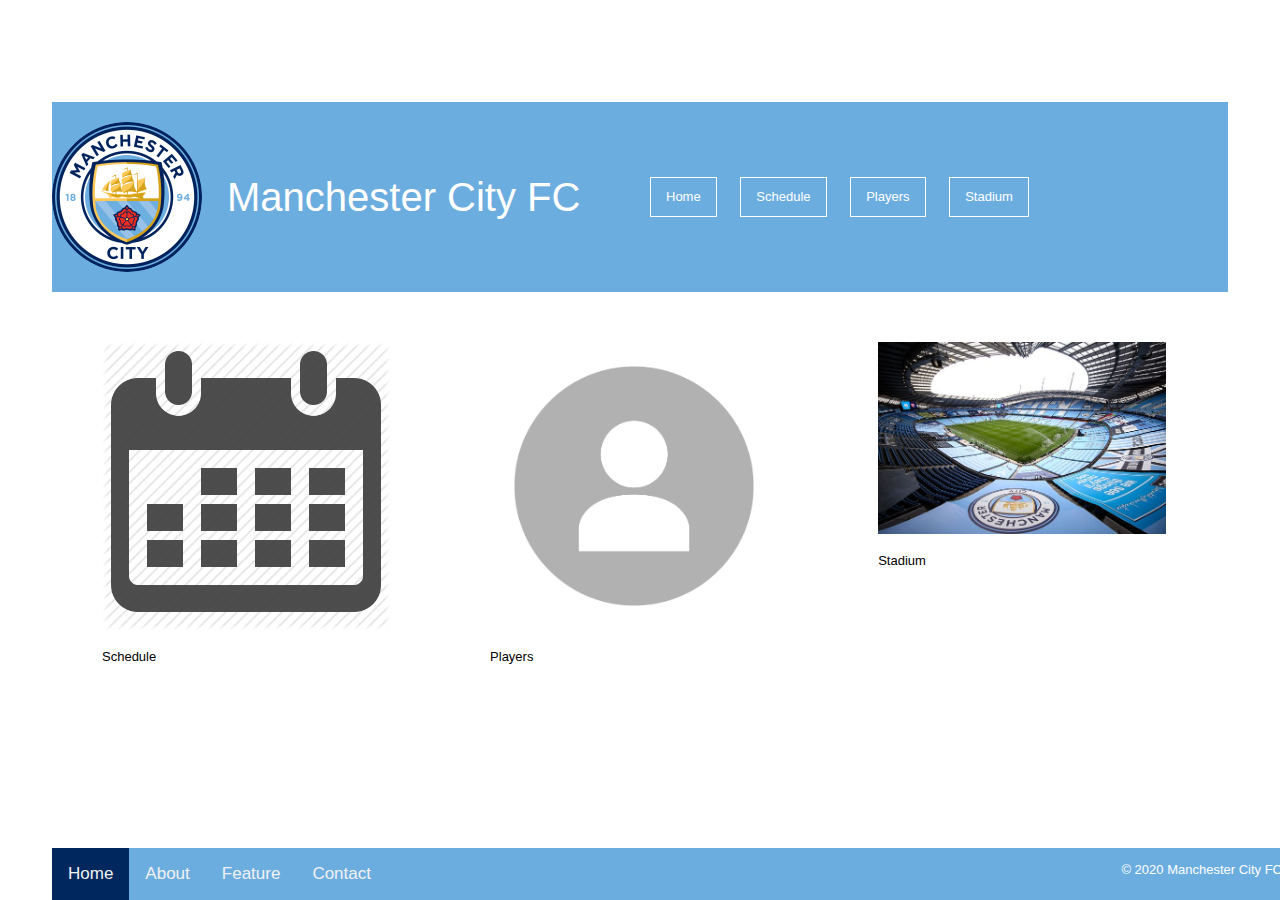
==== index.html @ 50947449 "adding project" ====
<!doctype html>
<html lang="en">
<head>
	<meta charset="UTF-8">
	<meta name="viewport" content="width=device-width, initial-scale=1, shrink-to-fit=no">

	<!-- Bootstrap CSS -->
    <link rel="stylesheet" href="https://cdn.jsdelivr.net/npm/bootstrap@4.5.3/dist/css/bootstrap.min.css" integrity="sha384-TX8t27EcRE3e/ihU7zmQxVncDAy5uIKz4rEkgIXeMed4M0jlfIDPvg6uqKI2xXr2" crossorigin="anonymous">

	<title>Manchester City FC</title>
	<link rel="stylesheet" href="assets/stylesheets/normalize.css">
	<link rel="stylesheet" href="assets/stylesheets/main.css">
	<link rel="shortcut icon" href="img/favicon.ico" type="image/x-icon">
</head>

<body>
	
	
  <!-- Content here -->
	
	<header class="header clearfix">
		<!-- My profile picture -->
	<div class="wrap clearfix">
			<figure class="logo-wrap">
				<img class="logo" src="img/Manchester_City_FC_badge.png" alt="MNFC logo">	
			</figure>
			<!-- My information-->
			<div class="header-text">
			<h1 class="header-title">Manchester City FC</h1>
			</div>
			<!-- Nav bar -->
			<nav class="main-nav">
				<ul>
					<li><a href="index.html">Home</a></li>
					<li><a href="schedule.html">Schedule</a></li>
					<li><a href="players.html">Players</a></li>
					<li><a href="stadium2.html">Stadium</a></li>
				</ul>
			</nav>

		</div>
	</header>
				

	
	 <div class="row">
	  <div class="column">
		<a href="schedule.html"><img src="img/imageSchedule.png" alt="Snow" style="width:100%"></a>
		  <p>Schedule</p>
	  </div>
	  <div class="column">
		<a href="players.html"><img src="img/profilePic.png" alt="Forest" style="width:100%"></a>
		  <p>Players</p>
	  </div>
	  <div class="column">
		<a href="stadium2.html"><img src="img/ethihadStadium.jpg" alt="Mountains" style="width:100%"></a>
		  <p>Stadium</p>
	  </div>
	</div>
		
		
		
		
<!-- Footer -->
	<div class="navbar">
 		<a href="index.html" class="active">Home</a>
		<a href="about/index.html">About</a>
		<a href="feature/index.html">Feature</a>
		<a href="contact/index.html">Contact</a>
		<p class="copyright">&copy; 2020 Manchester City FC</p>
	</div>
	
	
<!-- End of Footer -->
		
	
</body>
	
</html>
---- assets/stylesheets/main.css ----
@charset "UTF-8";
/* CSS Document */


/*--header and navigation*/
html {
    -ms-text-size-adjust: 100%;
    -webkit-text-size-adjust: 100%;
    box-sizing: border-box;
}
*, *:before, *:after {
    box-sizing: inherit;
}
body {
	font-family: 'Arial', sans-serif;
	font-size: 100%;
	font-weight: 400;
	padding: 0;
	margin: 0;
}
	
.clearfix:after {
	content: "";
	display: table;
	clear: both;
}

img {
	max-width: 100%;
	height: auto;
}

.screen-reader-text{
	position: absolute;
	top: -9999px;
	left: -9999px;
}

.header{
	color: #fff;
	background-color: #6caddf;
	margin-top: 50px;
	padding: 20px 0px;
}

.header .wrap {
	display: flex;
	flex-flow: row nowrap;
	align-items: center;
	max-width: 1200px;
	margin: 0 auto;
}
	
.header .logo-wrap{
	width: 150px;
	height: 150px;
	margin: 0;
	padding: 0;
	overflow: hidden;
	
}

.header .logo{
	object-fit: cover;
	width: 100%;
	height: 100%;
	border-radius: 50%;
}

.header-text{
	width: calc(50% - 150px);
	padding-left: 25px;
}

.header-title{
	font-size: 2.5rem;
	font-weight: 400;
	margin: 0;
}

.main-nav{
	width: calc(50% - 100px);
}

.social{
	width: 100px;
}

.main-nav ul{
	margin: 0;
	padding: 0;
}

.main-nav li{
	position: relative;
	list-style-type: none;
	display: inline-block;
	margin: 0 10px;
	
}

.main-nav a{
	display: block;
	padding: 10px 15px;
	color: #fff;
	text-decoration: none;
	border: 1px solid #fff;
	background-color: transparent;
	transition: all 300ms ease;
}

.main-nav a:hover,
.main-nav a:active {
	background-color: #fff;
	color: #808080;
}

.main-nav .sub-menu {
	display: none;
	position: absolute;
	height: 100%;
	top: 100%;
	left: 0;
	z-index: 3;
}

.main-nav .sub-menu li {
	display: block;
	width: 100%;
	background-color: #808080;
	margin: 0;
}

.main-nav .sub-menu a {
	display: block;
	width: 100%;
	text-align: left;
	white-space: nowrap;
}

.main-nav li:hover > .sub-menu {
	display: block;
	
}

.social .linkedin svg {
	width: 35px;
	height: 35px;
	fill: #fff;
	display: block;
}

.main-portfolio {
	margin: 0;
	padding: 0;
	width: 470px;
	height: 400px;
}

.main-portfolio .column-sm {
	display: flex;
	flex-flow: row nowrap;
	align-items: center;
	max-width: 1200px;
	margin: 0 auto;
	
}

.main-content {
	padding: 0 0 125px;
}

/*--columns */

/* Three image containers (use 25% for four, and 50% for two, etc) */
.column {
  float: left;
  width: 33%;
  padding: 50px;
}

/* Clear floats after image containers */
.row::after {
  content: "";
  clear: both;
  display: table;
}
/*--schedule Beginning--*/
ul {list-style-type: none;}
body {font-family: Verdana, sans-serif;}

/* Month header */
.month {
  padding: 50px 25px;
  width: 50%;
  background: #6caddf;
  text-align: center;
}

/* Month list */
.month ul {
  margin: 0;
  padding: 0;
}

.month ul li {
  color: white;
  font-size: 20px;
  text-transform: uppercase;
  letter-spacing: 3px;
}

/* Previous button inside month header */
.month .prev {
  float: left;
  padding-top: 10px;
}

/* Next button */
.month .next {
  float: right;
  padding-top: 10px;
}

/* Weekdays (Mon-Sun) */
.weekdays {
  margin: 0;
  padding: 10px 0;
	width: 50%;
  background-color:#ddd;
}

.weekdays li {
  display: inline-block;
  width: 13.6%;
  color: #666;
  text-align: center;
}

/* Days (1-31) */
.days {
  padding: 30px 0;
  background: #eee;
  margin: 0;
  width: 50%;
}

.days li {
  list-style-type: none;
  display: inline-block;
  width: 13.6%;
  text-align: center;
  margin-bottom: 5px;
  font-size:12px;
  color: #777;
}

/* Highlight the "current" day */
.days li .active {
  padding: 5px;
  background: #6caddf;
  color: white !important
}



/*--schedule end--*/

/*--stadium date picker--*/
[type="date"] {
  background:#fff url(https://cdn1.iconfinder.com/data/icons/cc_mono_icon_set/blacks/16x16/calendar_2.png)  97% 50% no-repeat ;
}
[type="date"]::-webkit-inner-spin-button {
  display: none;
}
[type="date"]::-webkit-calendar-picker-indicator {
  opacity: 0;
}

/* custom styles */
body {
  padding: 4em;
  background: #fff;
  font: 13px/1.4 Geneva, 'Lucida Sans', 'Lucida Grande', 'Lucida Sans Unicode', Verdana, sans-serif;
}
label {
  display: block;
}
input {
  border: 1px solid #c4c4c4;
  border-radius: 5px;
  background-color: #fff;
  padding: 3px 5px;
  box-shadow: inset 0 3px 6px rgba(0,0,0,0.1);
  width: 190px;
}
/*--end stadium--*/


/*--Footer Beginning--*/
.navbar {
  background-color: #6caddf;
  overflow: hidden;
  position: fixed;
  bottom: 0;
  width: 100%;
}

/* Style the links inside the navigation bar */
.navbar a {
  float: left;
  display: block;
  color: #f2f2f2;
  text-align: center;
  padding: 14px 16px;
  text-decoration: none;
  font-size: 17px;
}

/* Change the color of links on hover */
.navbar a:hover {
  background-color: #00285e;
  color: #6caddf;
}

/* Add a color to the active/current link */
.navbar a.active {
  background-color: #00285e;
  color: 6caddf;
}
.copyright {
	text-align: right;
	color: white;
	padding-right: 50px;
}

/*--Footer Ending--*/
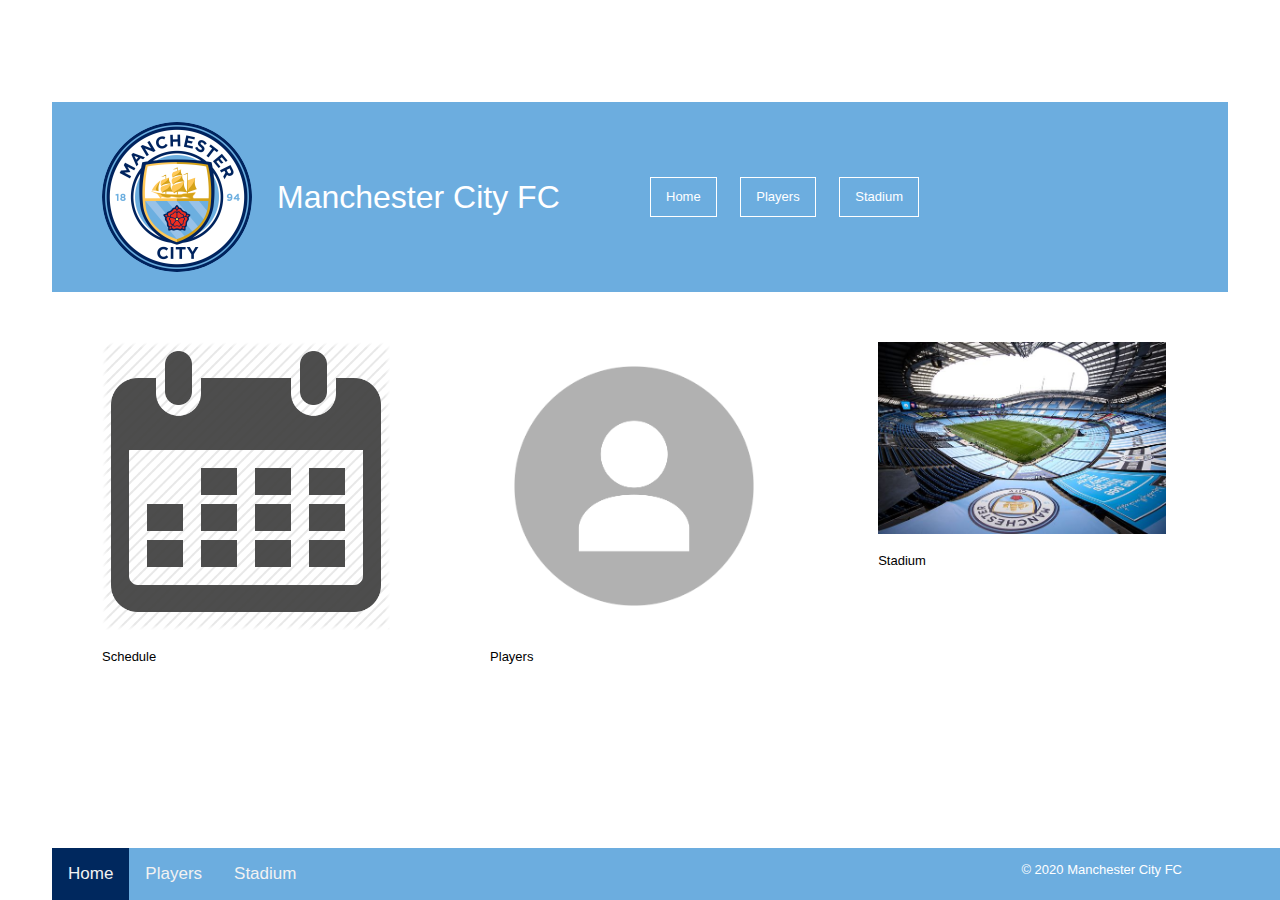
==== commit e8541029: "updated" ====
--- a/index.html
+++ b/index.html
@@ -1,79 +1,86 @@
-<!doctype html>
+<!DOCTYPE html>
 <html lang="en">
-<head>
-	<meta charset="UTF-8">
-	<meta name="viewport" content="width=device-width, initial-scale=1, shrink-to-fit=no">
+  <head>
+    <meta charset="UTF-8" />
+    <meta
+      name="viewport"
+      content="width=device-width, initial-scale=1, shrink-to-fit=no"
+    />
 
-	<!-- Bootstrap CSS -->
-    <link rel="stylesheet" href="https://cdn.jsdelivr.net/npm/bootstrap@4.5.3/dist/css/bootstrap.min.css" integrity="sha384-TX8t27EcRE3e/ihU7zmQxVncDAy5uIKz4rEkgIXeMed4M0jlfIDPvg6uqKI2xXr2" crossorigin="anonymous">
+    <!-- Bootstrap CSS -->
+    <link
+      rel="stylesheet"
+      href="https://cdn.jsdelivr.net/npm/bootstrap@4.5.3/dist/css/bootstrap.min.css"
+      integrity="sha384-TX8t27EcRE3e/ihU7zmQxVncDAy5uIKz4rEkgIXeMed4M0jlfIDPvg6uqKI2xXr2"
+      crossorigin="anonymous"
+    />
 
-	<title>Manchester City FC</title>
-	<link rel="stylesheet" href="assets/stylesheets/normalize.css">
-	<link rel="stylesheet" href="assets/stylesheets/main.css">
-	<link rel="shortcut icon" href="img/favicon.ico" type="image/x-icon">
-</head>
+    <title>Manchester City FC</title>
+    <link rel="stylesheet" href="assets/stylesheets/normalize.css" />
+    <link rel="stylesheet" href="assets/stylesheets/main.css" />
+    <link rel="shortcut icon" href="img/favicon.ico" type="image/x-icon" />
+  </head>
 
-<body>
-	
-	
-  <!-- Content here -->
-	
-	<header class="header clearfix">
-		<!-- My profile picture -->
-	<div class="wrap clearfix">
-			<figure class="logo-wrap">
-				<img class="logo" src="img/Manchester_City_FC_badge.png" alt="MNFC logo">	
-			</figure>
-			<!-- My information-->
-			<div class="header-text">
-			<h1 class="header-title">Manchester City FC</h1>
-			</div>
-			<!-- Nav bar -->
-			<nav class="main-nav">
-				<ul>
-					<li><a href="index.html">Home</a></li>
-					<li><a href="schedule.html">Schedule</a></li>
-					<li><a href="players.html">Players</a></li>
-					<li><a href="stadium2.html">Stadium</a></li>
-				</ul>
-			</nav>
+  <body>
+    <!-- Content here -->
 
-		</div>
-	</header>
-				
+    <header class="header">
+      <!-- My profile picture -->
+      <div class="wrap">
+        <figure class="logo-wrap">
+          <img
+            class="logo"
+            src="img/Manchester_City_FC_badge.png"
+            alt="MNFC logo"
+          />
+        </figure>
+        <!-- My information-->
+        <div class="header-text">
+          <h1 class="header-title">Manchester City FC</h1>
+        </div>
+        <!-- Nav bar -->
+        <nav class="main-nav">
+          <ul>
+            <li><a href="index.html">Home</a></li>
+            <li><a href="players.html">Players</a></li>
+            <li><a href="stadium2.html">Stadium</a></li>
+          </ul>
+        </nav>
+      </div>
+    </header>
 
-	
-	 <div class="row">
-	  <div class="column">
-		<a href="schedule.html"><img src="img/imageSchedule.png" alt="Snow" style="width:100%"></a>
-		  <p>Schedule</p>
-	  </div>
-	  <div class="column">
-		<a href="players.html"><img src="img/profilePic.png" alt="Forest" style="width:100%"></a>
-		  <p>Players</p>
-	  </div>
-	  <div class="column">
-		<a href="stadium2.html"><img src="img/ethihadStadium.jpg" alt="Mountains" style="width:100%"></a>
-		  <p>Stadium</p>
-	  </div>
-	</div>
-		
-		
-		
-		
-<!-- Footer -->
-	<div class="navbar">
- 		<a href="index.html" class="active">Home</a>
-		<a href="about/index.html">About</a>
-		<a href="feature/index.html">Feature</a>
-		<a href="contact/index.html">Contact</a>
-		<p class="copyright">&copy; 2020 Manchester City FC</p>
-	</div>
-	
-	
-<!-- End of Footer -->
-		
-	
-</body>
-	
+    <div class="row">
+      <div class="column">
+        <a href="schedule.html"
+          ><img src="img/imageSchedule.png" alt="Snow" style="width: 100%"
+        /></a>
+        <p>Schedule</p>
+      </div>
+      <div class="column">
+        <a href="players.html"
+          ><img src="img/profilePic.png" alt="Forest" style="width: 100%"
+        /></a>
+        <p>Players</p>
+      </div>
+      <div class="column">
+        <a href="stadium2.html"
+          ><img
+            src="img/ethihadStadium.jpg"
+            alt="Mountains"
+            style="width: 100%"
+        /></a>
+        <p>Stadium</p>
+      </div>
+    </div>
+
+    <!-- Footer -->
+    <div class="navbar">
+      <a href="index.html" class="active">Home</a>
+      <a href="about/index.html">Players</a>
+      <a href="feature/index.html">Stadium</a>
+      <p class="copyright">&copy; 2020 Manchester City FC</p>
+    </div>
+
+    <!-- End of Footer -->
+  </body>
 </html>
--- a/assets/stylesheets/main.css
+++ b/assets/stylesheets/main.css
@@ -1,173 +1,159 @@
 @charset "UTF-8";
 /* CSS Document */
 
-
 /*--header and navigation*/
 html {
-    -ms-text-size-adjust: 100%;
-    -webkit-text-size-adjust: 100%;
-    box-sizing: border-box;
-}
-*, *:before, *:after {
-    box-sizing: inherit;
+  -ms-text-size-adjust: 100%;
+  -webkit-text-size-adjust: 100%;
+  box-sizing: border-box;
+}
+*,
+*:before,
+*:after {
+  box-sizing: inherit;
 }
 body {
-	font-family: 'Arial', sans-serif;
-	font-size: 100%;
-	font-weight: 400;
-	padding: 0;
-	margin: 0;
-}
-	
-.clearfix:after {
-	content: "";
-	display: table;
-	clear: both;
+  font-family: "Arial", sans-serif;
+  font-size: 100%;
+  font-weight: 300;
+  padding: 0;
+  margin: 0;
 }
 
 img {
-	max-width: 100%;
-	height: auto;
-}
-
-.screen-reader-text{
-	position: absolute;
-	top: -9999px;
-	left: -9999px;
-}
-
-.header{
-	color: #fff;
-	background-color: #6caddf;
-	margin-top: 50px;
-	padding: 20px 0px;
+  max-width: 100%;
+  height: auto;
+}
+
+.header {
+  color: #fff;
+  background-color: #6caddf;
+  margin-top: 50px;
+  padding: 20px 0px;
 }
 
 .header .wrap {
-	display: flex;
-	flex-flow: row nowrap;
-	align-items: center;
-	max-width: 1200px;
-	margin: 0 auto;
-}
-	
-.header .logo-wrap{
-	width: 150px;
-	height: 150px;
-	margin: 0;
-	padding: 0;
-	overflow: hidden;
-	
-}
-
-.header .logo{
-	object-fit: cover;
-	width: 100%;
-	height: 100%;
-	border-radius: 50%;
-}
-
-.header-text{
-	width: calc(50% - 150px);
-	padding-left: 25px;
-}
-
-.header-title{
-	font-size: 2.5rem;
-	font-weight: 400;
-	margin: 0;
-}
-
-.main-nav{
-	width: calc(50% - 100px);
-}
-
-.social{
-	width: 100px;
-}
-
-.main-nav ul{
-	margin: 0;
-	padding: 0;
-}
-
-.main-nav li{
-	position: relative;
-	list-style-type: none;
-	display: inline-block;
-	margin: 0 10px;
-	
-}
-
-.main-nav a{
-	display: block;
-	padding: 10px 15px;
-	color: #fff;
-	text-decoration: none;
-	border: 1px solid #fff;
-	background-color: transparent;
-	transition: all 300ms ease;
+  display: flex;
+  flex-flow: row nowrap;
+  align-items: center;
+  max-width: 1200px;
+  margin: 0 50px;
+}
+
+.header .logo-wrap {
+  width: 150px;
+  height: 150px;
+  margin: 0;
+  padding: 0;
+  overflow: hidden;
+}
+
+.header .logo {
+  object-fit: cover;
+  width: 100%;
+  height: 100%;
+  border-radius: 50%;
+}
+
+.header-text {
+  width: calc(50% - 150px);
+  padding-left: 25px;
+}
+
+.header-title {
+  font-size: 2rem;
+  text-transform: capitalize;
+  font-weight: 200;
+  margin: 0;
+}
+
+.main-nav {
+  width: calc(50% - 100px);
+}
+
+.social {
+  width: 100px;
+}
+
+.main-nav ul {
+  margin: 0;
+  padding: 0;
+}
+
+.main-nav li {
+  position: relative;
+  list-style-type: none;
+  display: inline-block;
+  margin: 0 10px;
+}
+
+.main-nav a {
+  display: block;
+  padding: 10px 15px;
+  color: #fff;
+  text-decoration: none;
+  border: 1px solid #fff;
+  background-color: transparent;
+  transition: all 300ms ease;
 }
 
 .main-nav a:hover,
 .main-nav a:active {
-	background-color: #fff;
-	color: #808080;
+  background-color: #fff;
+  color: #808080;
 }
 
 .main-nav .sub-menu {
-	display: none;
-	position: absolute;
-	height: 100%;
-	top: 100%;
-	left: 0;
-	z-index: 3;
+  display: none;
+  position: absolute;
+  height: 100%;
+  top: 100%;
+  left: 0;
+  z-index: 3;
 }
 
 .main-nav .sub-menu li {
-	display: block;
-	width: 100%;
-	background-color: #808080;
-	margin: 0;
+  display: block;
+  width: 100%;
+  background-color: #808080;
+  margin: 0;
 }
 
 .main-nav .sub-menu a {
-	display: block;
-	width: 100%;
-	text-align: left;
-	white-space: nowrap;
+  display: block;
+  width: 100%;
+  text-align: left;
+  white-space: nowrap;
 }
 
 .main-nav li:hover > .sub-menu {
-	display: block;
-	
+  display: block;
 }
 
 .social .linkedin svg {
-	width: 35px;
-	height: 35px;
-	fill: #fff;
-	display: block;
+  width: 35px;
+  height: 35px;
+  fill: #fff;
+  display: block;
 }
 
 .main-portfolio {
-	margin: 0;
-	padding: 0;
-	width: 470px;
-	height: 400px;
+  margin: 0;
+  padding: 0;
+  width: 470px;
+  height: 400px;
 }
 
 .main-portfolio .column-sm {
-	display: flex;
-	flex-flow: row nowrap;
-	align-items: center;
-	max-width: 1200px;
-	margin: 0 auto;
-	
+  display: flex;
+  flex-flow: row nowrap;
+  align-items: center;
+  max-width: 1200px;
+  margin: 0 auto;
 }
 
 .main-content {
-	padding: 0 0 125px;
+  padding: 0 0 125px;
 }
 
 /*--columns */
@@ -185,90 +171,12 @@
   clear: both;
   display: table;
 }
-/*--schedule Beginning--*/
-ul {list-style-type: none;}
-body {font-family: Verdana, sans-serif;}
-
-/* Month header */
-.month {
-  padding: 50px 25px;
-  width: 50%;
-  background: #6caddf;
-  text-align: center;
-}
-
-/* Month list */
-.month ul {
-  margin: 0;
-  padding: 0;
-}
-
-.month ul li {
-  color: white;
-  font-size: 20px;
-  text-transform: uppercase;
-  letter-spacing: 3px;
-}
-
-/* Previous button inside month header */
-.month .prev {
-  float: left;
-  padding-top: 10px;
-}
-
-/* Next button */
-.month .next {
-  float: right;
-  padding-top: 10px;
-}
-
-/* Weekdays (Mon-Sun) */
-.weekdays {
-  margin: 0;
-  padding: 10px 0;
-	width: 50%;
-  background-color:#ddd;
-}
-
-.weekdays li {
-  display: inline-block;
-  width: 13.6%;
-  color: #666;
-  text-align: center;
-}
-
-/* Days (1-31) */
-.days {
-  padding: 30px 0;
-  background: #eee;
-  margin: 0;
-  width: 50%;
-}
-
-.days li {
-  list-style-type: none;
-  display: inline-block;
-  width: 13.6%;
-  text-align: center;
-  margin-bottom: 5px;
-  font-size:12px;
-  color: #777;
-}
-
-/* Highlight the "current" day */
-.days li .active {
-  padding: 5px;
-  background: #6caddf;
-  color: white !important
-}
-
-
-
-/*--schedule end--*/
 
 /*--stadium date picker--*/
 [type="date"] {
-  background:#fff url(https://cdn1.iconfinder.com/data/icons/cc_mono_icon_set/blacks/16x16/calendar_2.png)  97% 50% no-repeat ;
+  background: #fff
+    url(https://cdn1.iconfinder.com/data/icons/cc_mono_icon_set/blacks/16x16/calendar_2.png)
+    97% 50% no-repeat;
 }
 [type="date"]::-webkit-inner-spin-button {
   display: none;
@@ -281,7 +189,8 @@
 body {
   padding: 4em;
   background: #fff;
-  font: 13px/1.4 Geneva, 'Lucida Sans', 'Lucida Grande', 'Lucida Sans Unicode', Verdana, sans-serif;
+  font: 13px/1.4 Geneva, "Lucida Sans", "Lucida Grande", "Lucida Sans Unicode",
+    Verdana, sans-serif;
 }
 label {
   display: block;
@@ -291,11 +200,10 @@
   border-radius: 5px;
   background-color: #fff;
   padding: 3px 5px;
-  box-shadow: inset 0 3px 6px rgba(0,0,0,0.1);
+  box-shadow: inset 0 3px 6px rgba(0, 0, 0, 0.1);
   width: 190px;
 }
 /*--end stadium--*/
-
 
 /*--Footer Beginning--*/
 .navbar {
@@ -329,9 +237,9 @@
   color: 6caddf;
 }
 .copyright {
-	text-align: right;
-	color: white;
-	padding-right: 50px;
-}
-
-/*--Footer Ending--*/+  text-align: right;
+  color: white;
+  padding-right: 150px;
+}
+
+/*--Footer Ending--*/
